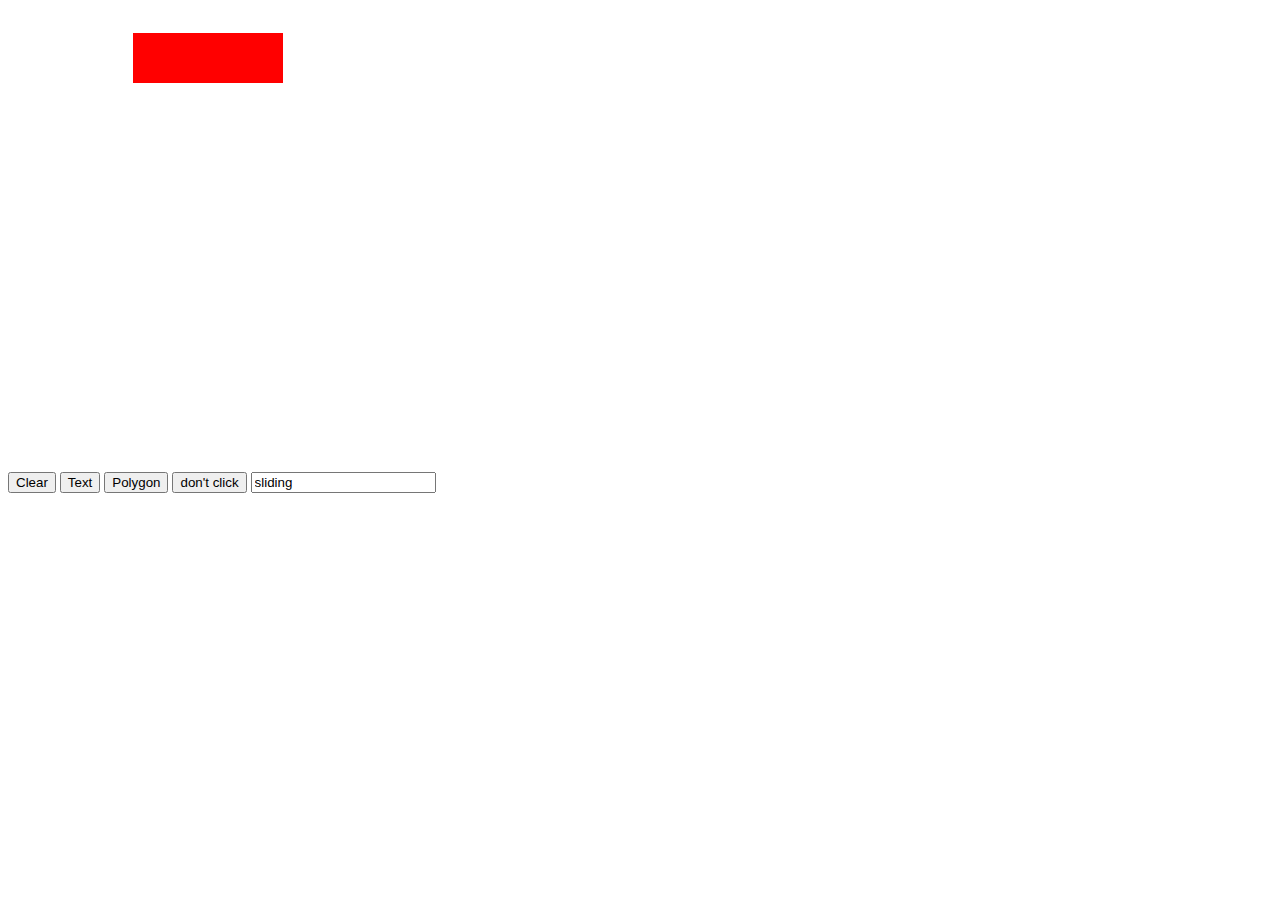
==== template.html @ 9bb747fe "peepee poopoo" ====
<!doctype html>
<!--
TODO: This is a comment. Change this header comment to describe the 
web page and include your name as author.
-->
<html>

<head>
    <meta charset="utf-8">
    <title>TODO: Title Goes Here</title>
    <link rel="stylesheet" href="styles.css">
    <script src="script.js"></script>
</head>

<body>
    <div id="canvas-container">
        <canvas id='testCanvas' height='460' width='680'> </canvas>
    </div>
    <div id="button-container">
        <input id="button1" type="button" value="Clear">
        <input id="button2" type="button" value="Text">
        <input id="button3" type="button" value="Polygon">
        <input id="button4" type="button" value="don't click">
        <input id="slider" type="slider" value="sliding">
    </div>
</body>

</html>
---- styles.css ----
.canvas-container {
    background-color:black;
}

canvas {
    background-color:#ffffff;
    justify-content: center;
}
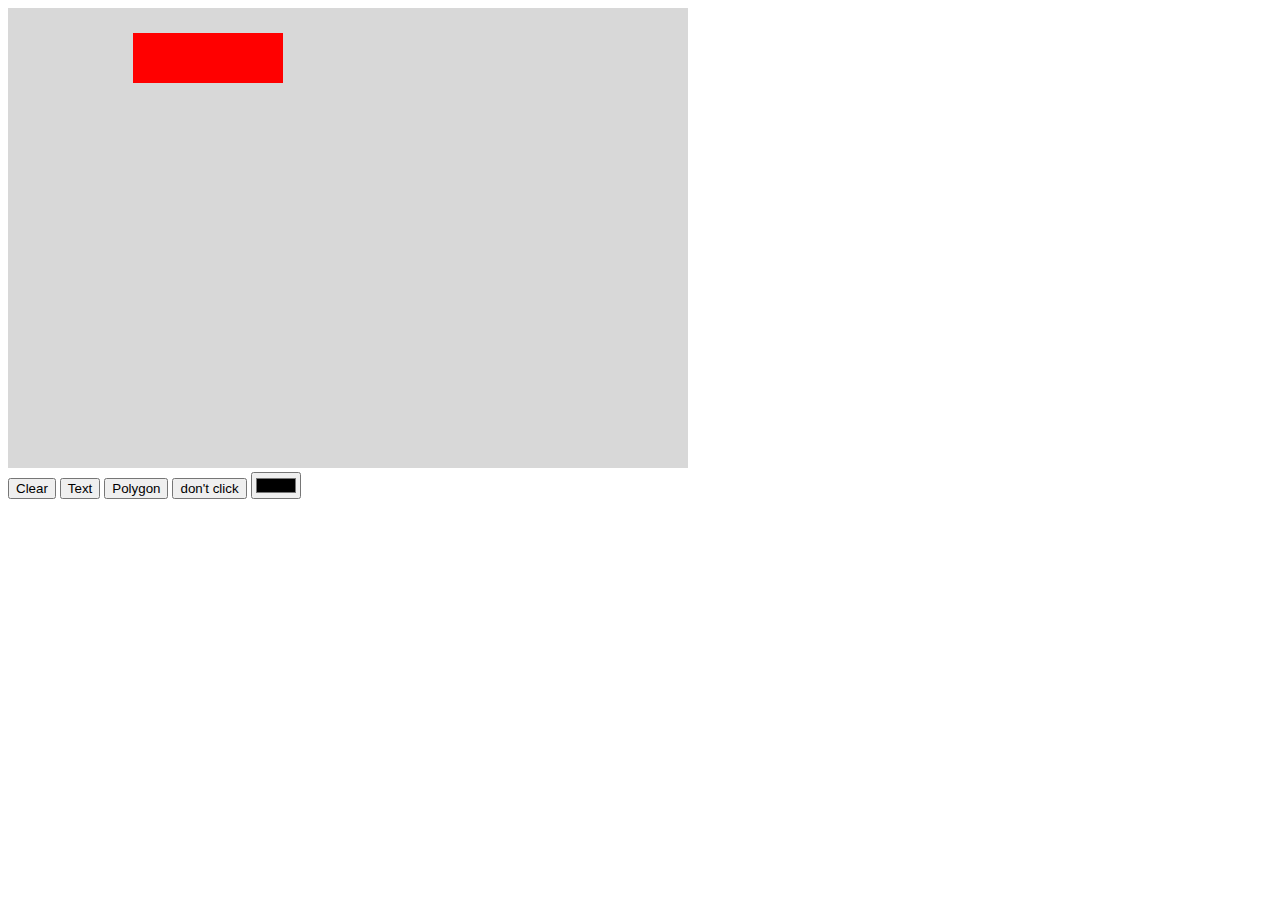
==== commit 70fbf18d: "Updated CSS" ====
--- a/template.html
+++ b/template.html
@@ -21,7 +21,7 @@
         <input id="button2" type="button" value="Text">
         <input id="button3" type="button" value="Polygon">
         <input id="button4" type="button" value="don't click">
-        <input id="slider" type="slider" value="sliding">
+        <input id="slider" type="color" value="sliding">
     </div>
 </body>
 
--- a/styles.css
+++ b/styles.css
@@ -1,8 +1,16 @@
 .canvas-container {
+    width: 80%;
     background-color:black;
 }
 
+.button-container {
+    display: flex;
+    flex-direction: column;
+    
+}
+
+
 canvas {
-    background-color:#ffffff;
+    background-color:#d8d8d8;
     justify-content: center;
 }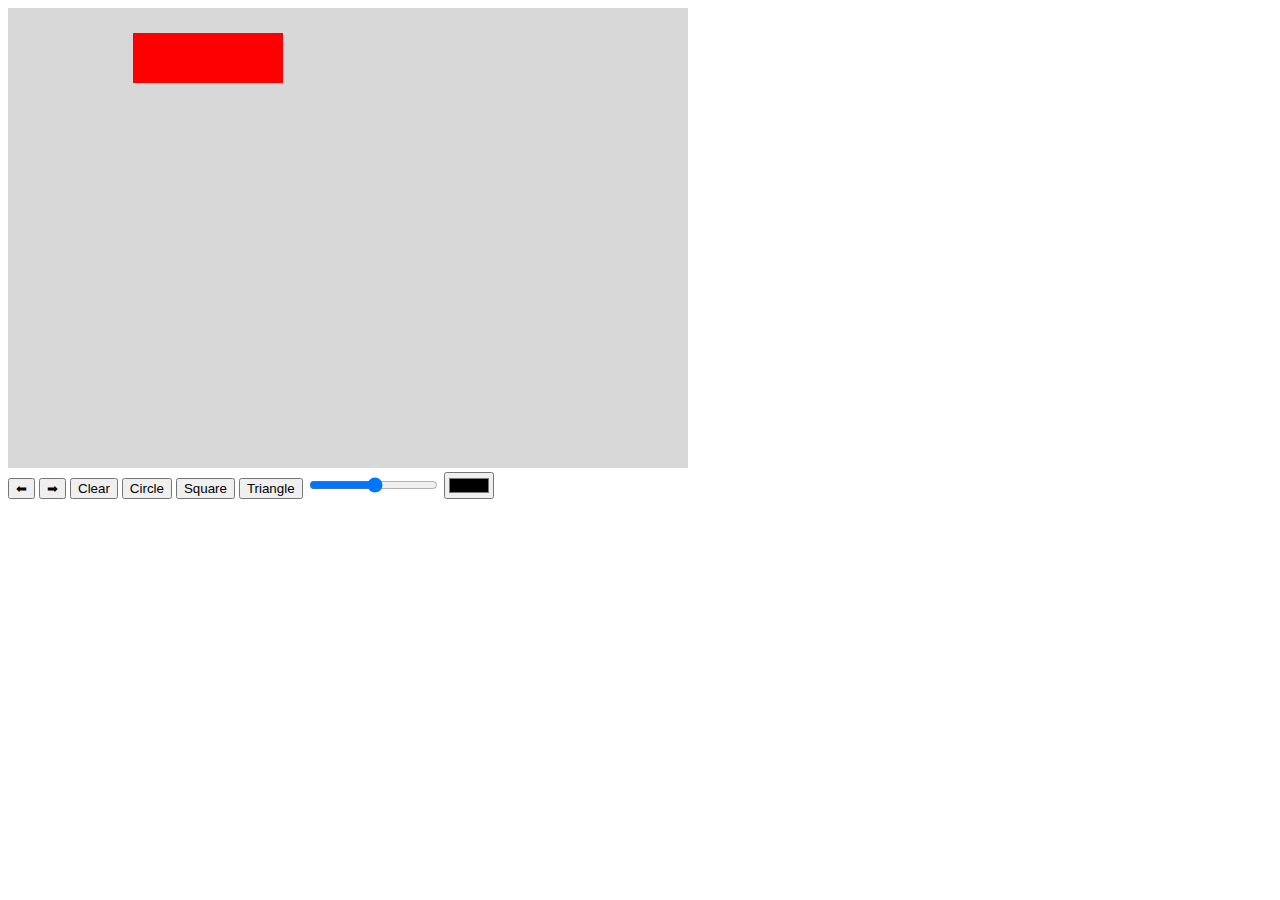
==== commit 6e035a45: "Updated buttons" ====
--- a/template.html
+++ b/template.html
@@ -17,10 +17,15 @@
         <canvas id='testCanvas' height='460' width='680'> </canvas>
     </div>
     <div id="button-container">
-        <input id="button1" type="button" value="Clear">
-        <input id="button2" type="button" value="Text">
-        <input id="button3" type="button" value="Polygon">
-        <input id="button4" type="button" value="don't click">
+        <input id="undo" type="button" value="⬅">
+        <input id="redo" type="button" value="➡">
+        <input id="clear" type="button" value="Clear">
+
+        <input id="button4" type="button" value="Circle">
+        <input id="button4" type="button" value="Square">
+        <input id="button4" type="button" value="Triangle">
+
+        <input id="size" type="range" min="1" max="30" value="Size">
         <input id="slider" type="color" value="sliding">
     </div>
 </body>
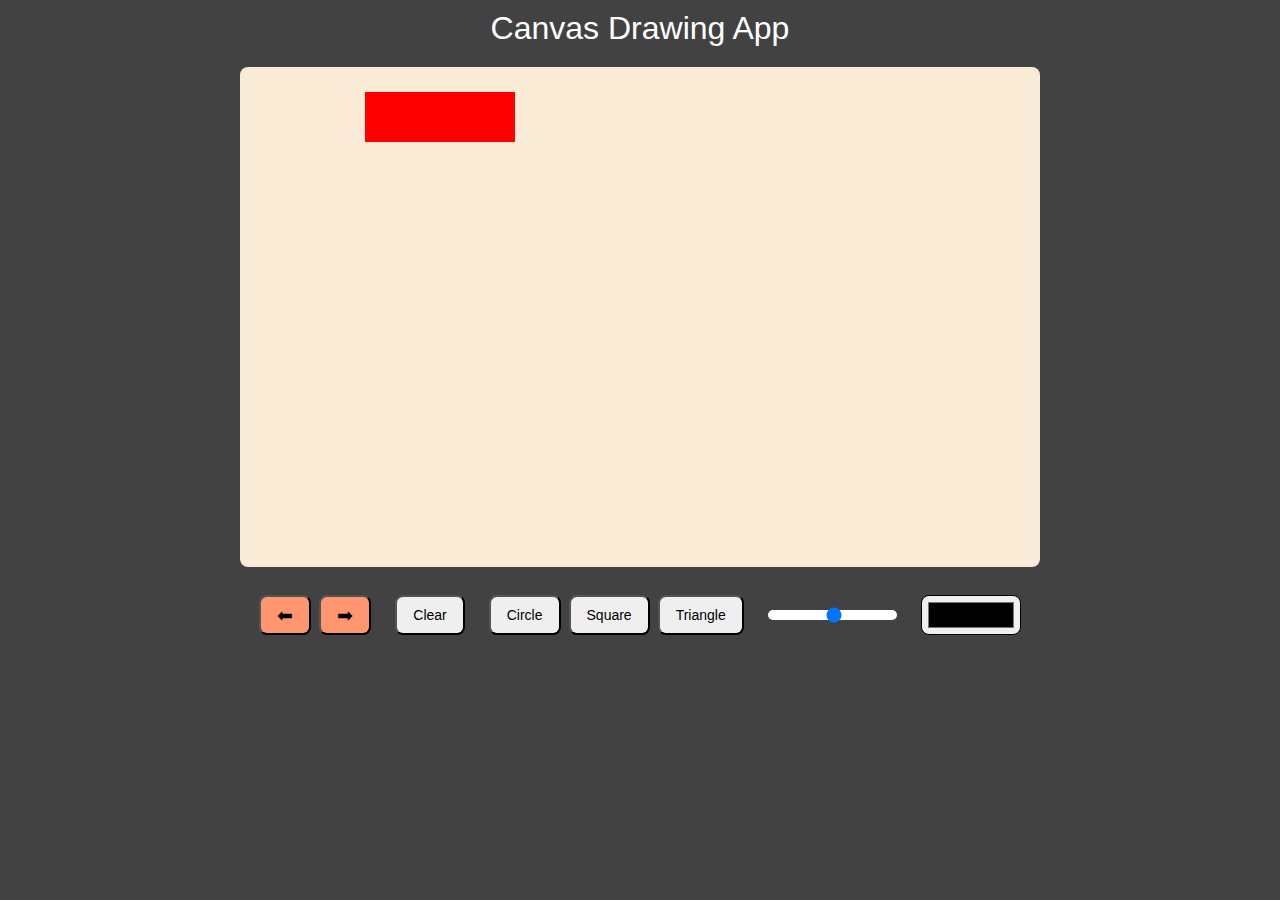
==== commit afcee668: "Updated styling and UI" ====
--- a/template.html
+++ b/template.html
@@ -7,23 +7,24 @@
 
 <head>
     <meta charset="utf-8">
-    <title>TODO: Title Goes Here</title>
+    <title>Drawing App</title>
     <link rel="stylesheet" href="styles.css">
     <script src="script.js"></script>
 </head>
 
 <body>
+    <h1>Canvas Drawing App</h1>
     <div id="canvas-container">
-        <canvas id='testCanvas' height='460' width='680'> </canvas>
+        <canvas id='testCanvas' height='500' width='800'> </canvas>
     </div>
     <div id="button-container">
         <input id="undo" type="button" value="⬅">
         <input id="redo" type="button" value="➡">
         <input id="clear" type="button" value="Clear">
 
-        <input id="button4" type="button" value="Circle">
-        <input id="button4" type="button" value="Square">
-        <input id="button4" type="button" value="Triangle">
+        <input id="circle" type="button" value="Circle">
+        <input id="square" type="button" value="Square">
+        <input id="triangle" type="button" value="Triangle">
 
         <input id="size" type="range" min="1" max="30" value="Size">
         <input id="slider" type="color" value="sliding">
--- a/styles.css
+++ b/styles.css
@@ -1,16 +1,84 @@
-.canvas-container {
-    width: 80%;
-    background-color:black;
+* {
+    padding: 0%;
+    margin: 0%;
+    box-sizing: border-box;
+    font-family:Verdana, Geneva, Tahoma, sans-serif;
+    font-weight: 500;
 }
 
-.button-container {
-    display: flex;
-    flex-direction: column;
-    
+h1 {
+    margin: 10px;
+    color:#ffffff;
 }
 
+body {
+    text-align: center;
+    justify-content: center;
+    background-color:rgb(66, 66, 66);
+}
+
+#canvas-container {
+    margin: 20px;
+}
+
+#button-container {
+    justify-content: center;
+    display: flex;
+    flex-direction:row;
+}
 
 canvas {
-    background-color:#d8d8d8;
+    background-color: antiquewhite;
+    border-radius:8px;
     justify-content: center;
-}+}
+
+input {
+    margin: 4px;
+    font-size: 14px;
+}
+
+input[type=button] {
+    border-radius: 8px;
+    min-width: 20px;
+    cursor: pointer;
+    padding: 4px 16px;
+}
+
+input[type=color] {
+    padding: 2px 4px;
+    cursor: pointer;
+    min-width: 20px;
+
+    width: 100px;
+    height: 40px;
+    border-radius: 8px;
+
+}
+
+#undo, #redo {
+    background-color: rgb(255, 150, 111);
+    font-size: larger;
+}
+
+#size {
+    margin-left:20px;
+    margin-right:20px;
+    background: #ddd;
+}
+
+#clear {
+    margin-left: 20px;
+    margin-right: 20px;
+}
+
+input[type="range"]::-webkit-slider-runnable-track {
+    height: 10px;
+    background: #ffffff;
+    border-radius: 5px;
+}
+
+input[type="range"]::-webkit-slider-thumb {
+    cursor: pointer; /* Pointer cursor */
+    margin-top: -3px;
+}
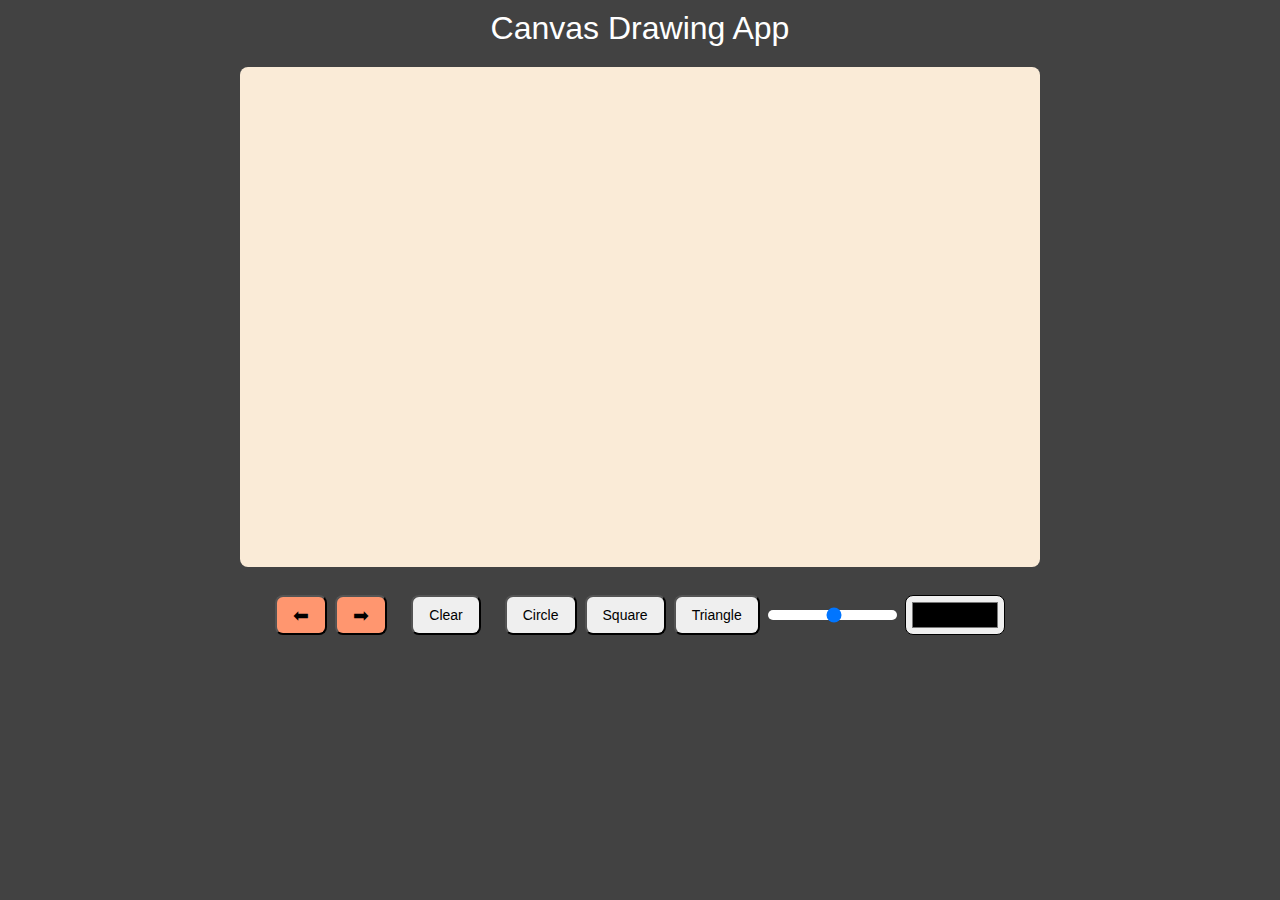
==== commit 1671dce0: "code" ====
--- a/template.html
+++ b/template.html
@@ -22,12 +22,12 @@
         <input id="redo" type="button" value="➡">
         <input id="clear" type="button" value="Clear">
 
-        <input id="circle" type="button" value="Circle">
-        <input id="square" type="button" value="Square">
-        <input id="triangle" type="button" value="Triangle">
+        <input id="circle_button" type="button" value="Circle">
+        <input id="square_button" type="button" value="Square">
+        <input id="triangle_button" type="button" value="Triangle">
 
-        <input id="size" type="range" min="1" max="30" value="Size">
-        <input id="slider" type="color" value="sliding">
+        <input id="size_slider" type="range" min="1" max="30" value="Size">
+        <input id="color_wheel" type="color" value="sliding">
     </div>
 </body>
 
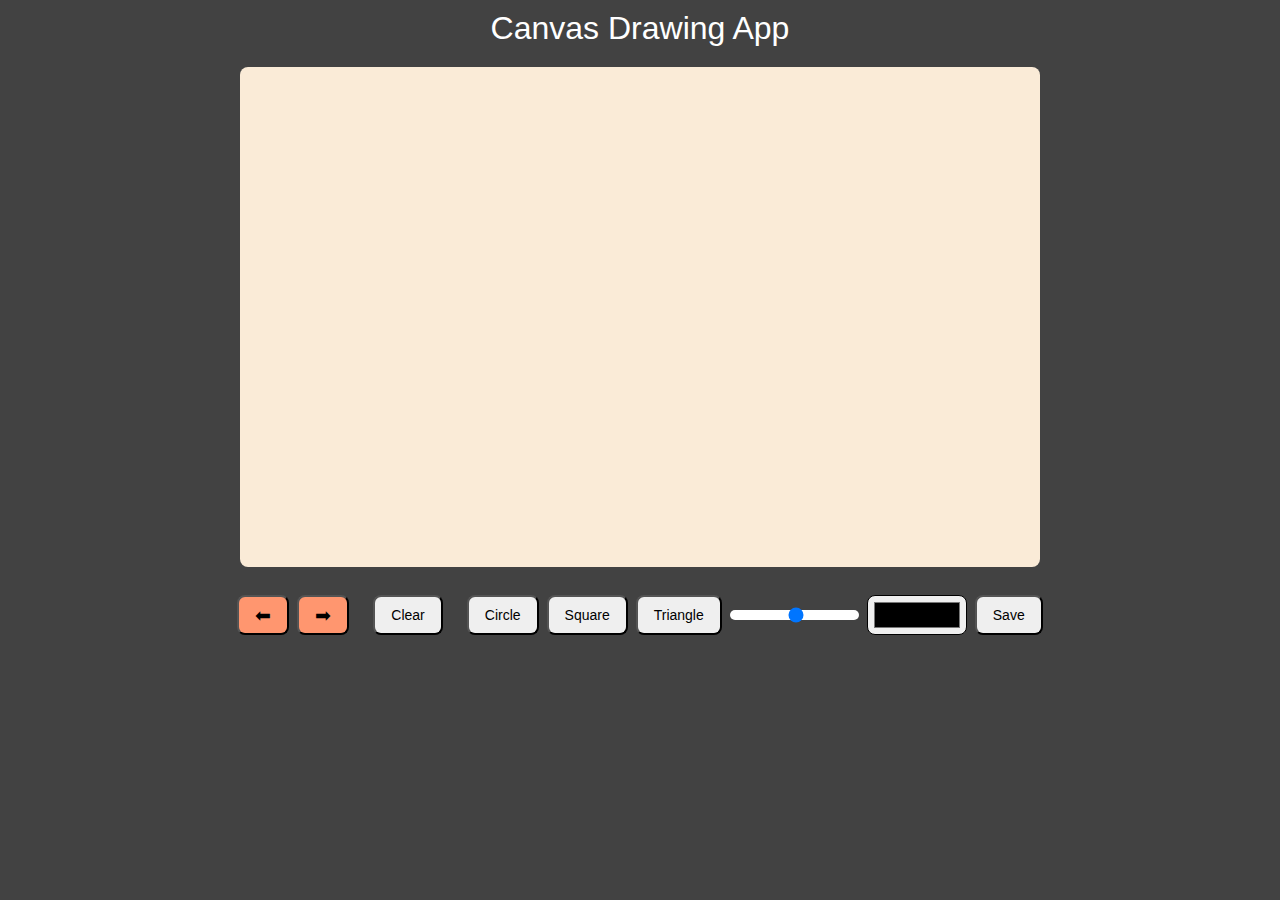
==== commit beab04df: "update" ====
--- a/template.html
+++ b/template.html
@@ -22,12 +22,14 @@
         <input id="redo" type="button" value="➡">
         <input id="clear" type="button" value="Clear">
 
+
         <input id="circle_button" type="button" value="Circle">
         <input id="square_button" type="button" value="Square">
         <input id="triangle_button" type="button" value="Triangle">
 
         <input id="size_slider" type="range" min="1" max="30" value="Size">
-        <input id="color_wheel" type="color" value="sliding">
+        <input id="color_slider" type="color">
+        <input id="save_button" type="button" value="Save">
     </div>
 </body>
 
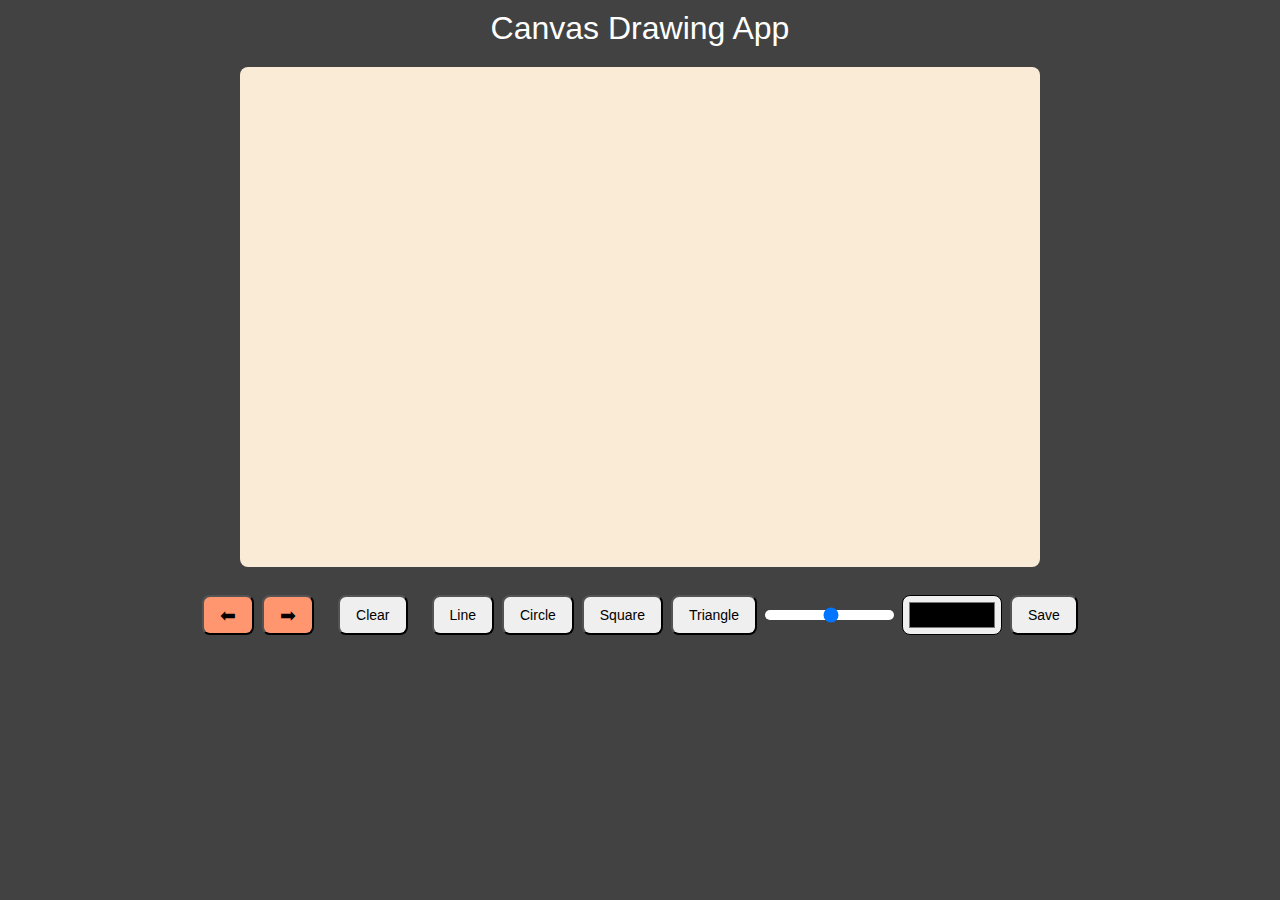
==== commit ab6b7c87: "Storke" ====
--- a/template.html
+++ b/template.html
@@ -1,7 +1,12 @@
 <!doctype html>
 <!--
-TODO: This is a comment. Change this header comment to describe the 
-web page and include your name as author.
+/*
+Dylan Nguyen and Lucas Zheng
+400592199, 400556902
+
+3/10/2025
+HTML file for the canvas assignment.
+*/
 -->
 <html>
 
@@ -21,8 +26,8 @@
         <input id="undo" type="button" value="⬅">
         <input id="redo" type="button" value="➡">
         <input id="clear" type="button" value="Clear">
-
-
+        
+        <input id="line_button" type="button" value="Line">
         <input id="circle_button" type="button" value="Circle">
         <input id="square_button" type="button" value="Square">
         <input id="triangle_button" type="button" value="Triangle">
@@ -33,4 +38,4 @@
     </div>
 </body>
 
-</html>+</html>
--- a/styles.css
+++ b/styles.css
@@ -1,3 +1,13 @@
+/* 
+<!--
+/*
+Dylan Nguyen and Lucas Zheng
+400592199, 400556902
+
+3/10/2025
+HTML file for the canvas assignment.
+*/
+
 * {
     padding: 0%;
     margin: 0%;
